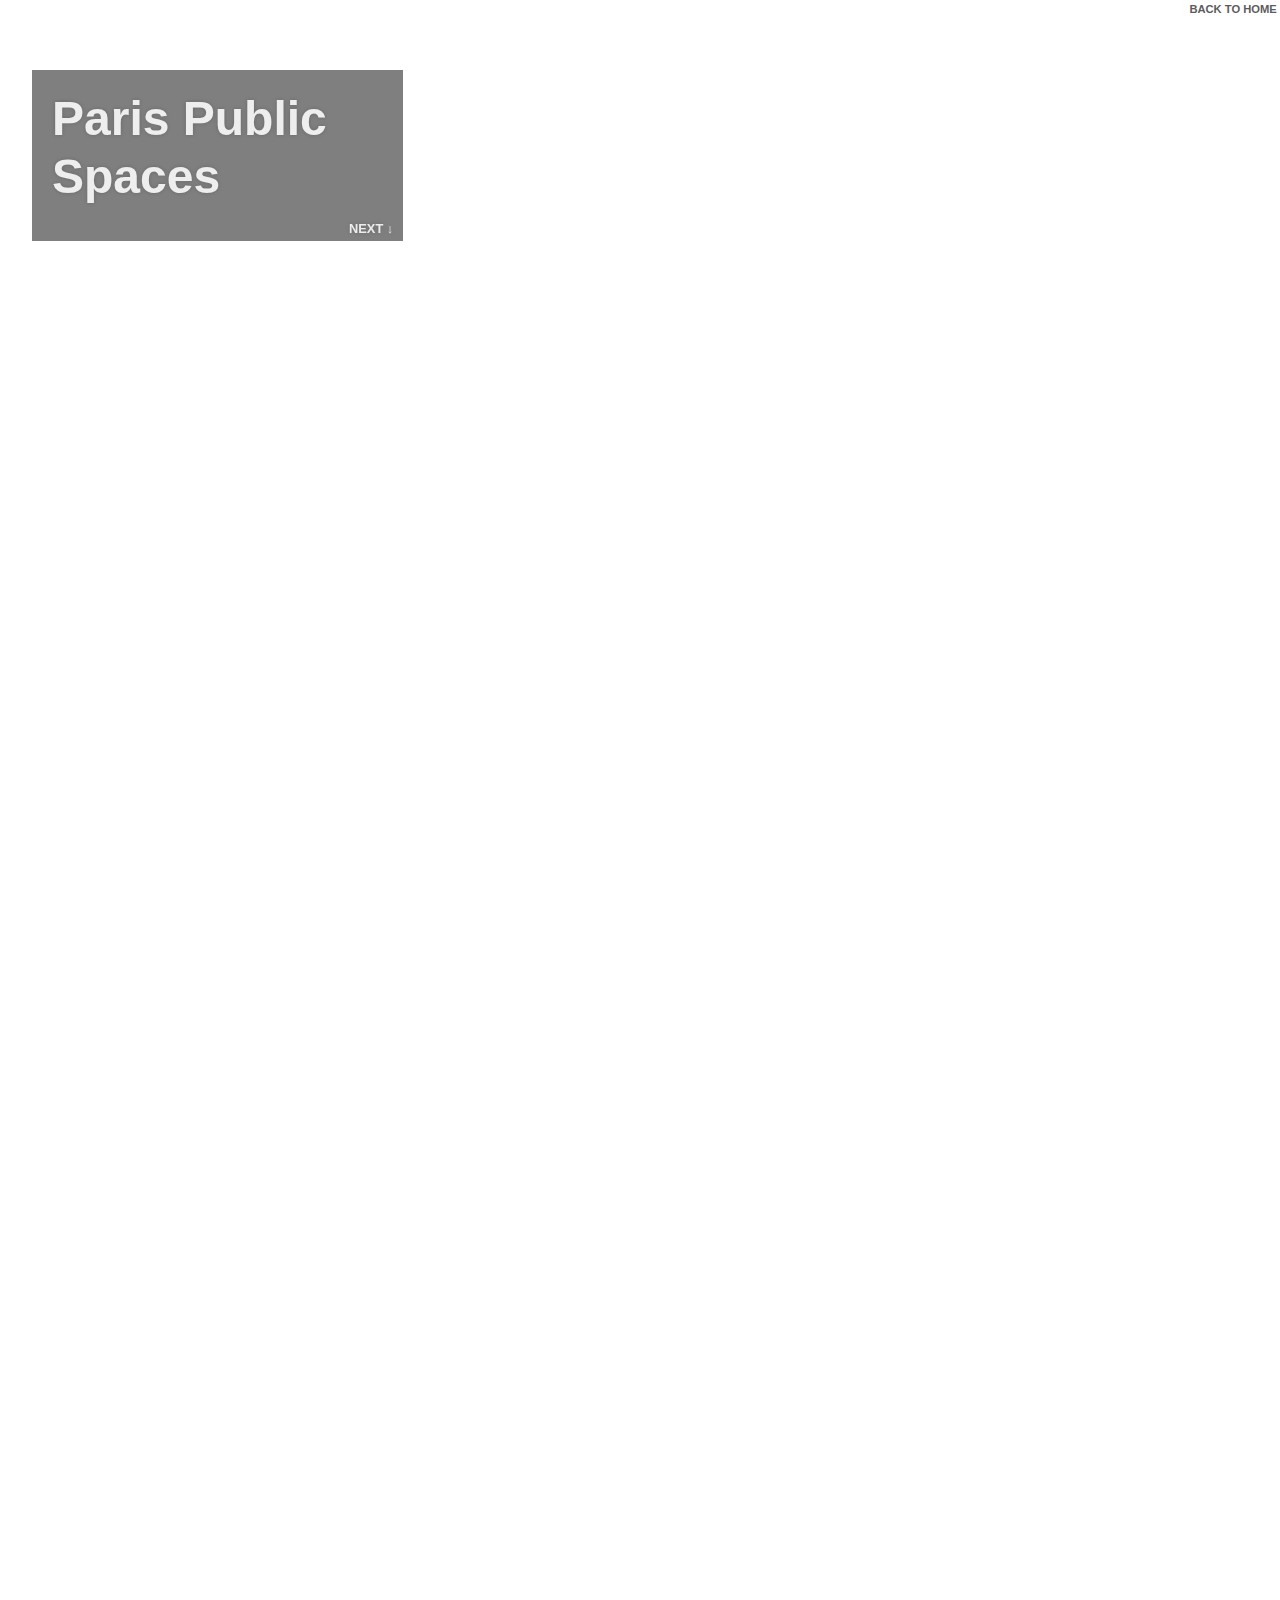
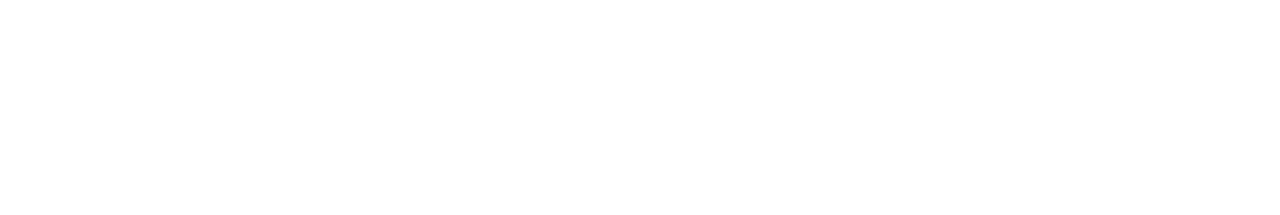
==== index.html @ e4f6b4f1 "page for the update presentation" ====
<!DOCTYPE html>
<html lang="en" >

<head>
  <meta charset="UTF-8">
  <title>Boreal battleground, Mapbox GL, scroll-driven navigation + fly-to</title>
  
  
  
      <link rel="stylesheet" href="css/style.css">

  
</head>

<body>

  <head>
  <meta charset='utf-8' />
  <title>Paris Public Spaces</title>
  <meta name='viewport' content='initial-scale=1,maximum-scale=1,user-scalable=no' />
  <script src='https://api.tiles.mapbox.com/mapbox-gl-js/v0.11.4/mapbox-gl.js'></script>
  <link href='https://api.tiles.mapbox.com/mapbox-gl-js/v0.11.4/mapbox-gl.css' rel='stylesheet' />

</head>

<body>
  <div id="wrapper">
    <a href="index.html">

      <div id="share">Back to home
      </div>
    </a>

    <div id='map'></div>

    <div id='features'>
      <a name="1"></a>

      <section id='cover' class='active'>
        <h1>Paris Public Spaces</h1>
        <p>
        </p>


        <small class="scroll"><div id="first-button"><a href="#2">Next &darr;</a> </div>   </small>
      </section>
      <a name="2"></a>

      <section id='one'>
        <h3>Title one</h3>


        <p>Our boreal forest adventure began in this village about 750 kilometres northwest of Montreal. A mining and sawmill town, Matagami is gateway to James Bay. Good place to get gas, groceries and guns.

        </p>
        <small class="scroll"><div class="next"><a href="#3">Next &darr;</a>  </div> </small>
        <a name="3"></a>
      </section>
      <section id='two'>
        <h3>Title two</h3>


        <p>We slept two nights in hunting camps with plywood walls of the Crees Robbie and Annie Saganash and their son, Stanley. We carried water from Lake Quenonisca to wash dishes. Loggers worked near the camp. We slaughtered a moose and ate it.
        </p>
        <small class="scroll"><div class="next"><a href="#4">Next &darr;</a>  </div> </small>
      </section>
      <a name="4"></a>
      <section id='three'>
        <h3>Title three</h3>


        <p>The Cree trucks travelled on rutted, rocky logging roads through the forest to the camp of Allan Gull, an old-timer who heats his hunting camp with spruce logs and lights it with a generator.
        </p>
      </section>
    </div>
  </div>

</body>
  
  

    <script  src="js/index.js"></script>




</body>

</html>
---- css/style.css ----
body {
   margin: 0px;
   padding: 0px;
   font-family: "Helvetica Neue", "Helvetica", Helvetica, Arial, sans-serif;
   background: #fff;
   font-size: 1rem;
 }
 
 a {
   text-decoration: none;
 }
 
 h1 {
   font-size: 4em;
   line-height: 1.2em;
   /*font-family: Georgia, Times, 'Times New Roman', serif;*/
   
   margin-top: 2rem;
   margin-bottom: 2rem;
 }
 
 h2 {
   font-size: 1.3333em;
 }
 
 h1,
 h2 {
   margin: 0px 0px 10px;
 }
 
 h3 {
   margin-top: 5px;
   margin-bottom: 2rem;
   font-size: 2.5rem
 }
 
 p {
   margin-bottom: .5rem;
 }
 
 .scroll {
   position: absolute;
   right: 0px;
   bottom: 0px;
   font-size: .8rem;
   font-family: "Helvetica Neue", "Helvetica", Helvetica, Arial, sans-serif;
   font-weight: 900;
   text-transform: uppercase;
   padding: 5px 10px;
 }
 
 .scroll a {
   text-decoration: none;
   text-shadow: rgba(102, 102, 102, .9) 0px 0px 4px;
 }
 
 .next a {
   color: #999;
 }
 
 @media screen and (max-width: 750px) {
   .scroll {
     left: 0;
   }
 }
 
 #first-button a {
   float: right;
   -webkit-animation: glow 1s ease-in-out infinite alternate;
   -moz-animation: glow 1s ease-in-out infinite alternate;
   animation: glow 1s ease-in-out infinite alternate;
   color: #ececec;
 }
 
 #first-button a:hover {
   animation: none;
 }
 
 @-webkit-keyframes glow {
   from {
     font-size: .9rem;
   }
   to {
     font-size: .95rem;
   }
 }
 
 @-moz-keyframes glow {
   from {
     font-size: .9rem;
   }
   to {
     font-size: .95rem;
   }
 }
 
 @keyframes glow {
   from {
     font-size: .9rem;
   }
   to {
     font-size: .95rem;
   }
 }
 
 #map {
   position: absolute;
   top: 0;
   bottom: 0;
   width: 100%;
 }
 
 #map {
   position: fixed;
   width: 105%;
   overflow: hidden;
   padding-right: 20px;
 }
 
 #features {
   width: 29%;
   margin-left: 2rem;
   float: left;
   overflow-y: scroll;
   padding-top: 70px;
 }
 
 section {
   padding: 40px;
   position: relative;
   transition: background 500ms, color 500ms;
   -moz-transition: background 500ms, color 500ms;
   -webkit-transition: background 500ms, color 500ms;
   padding: 20px;
   color: rgba(0, 0, 0, 0);
   -webkit-transition: background 500ms, color 500ms;
   transition: background 500ms, color 500ms;
   color: #333;
   color: rgba(192, 192, 192, 0);
   text-decoration: none;
   text-shadow: rgba(102, 102, 102, .9) 0px 0px 4px;
   margin-bottom: 2rem;
   opacity: 0;
 }
 
 section.active {
   opacity: 1;
   background-color: rgba(0, 0, 0, 0.5);
   color: #eee;
 }
 
 section:last-child {
   border-bottom: none;
   margin-bottom: 800px;
 }
 /*  #mobile-fix, mobile-fix a{
     height:0;
     width:0;
     color:#fff;
}*/
 
 @media screen and (max-width: 1080px) {
   #features {
     width: 40%;
     margin-left: .5rem;
   }
 }
 
 @media screen and (max-width: 620px) {
   #features {
     width: 50%;
     margin-left: 0;
   }
 }
 
 @media screen and (max-width: 1500px) {
   h1 {
     font-size: 3.5rem;
   }
 }
 
 @media screen and (max-width: 1330px) {
   h1 {
     font-size: 3rem;
   }
 }
 
 @media screen and (max-width: 1200px) {
   h1 {
     font-size: 2.75rem;
   }
 }
 
 @media screen and (max-width: 680px) {
   h1 {
     font-size: 2rem;
   }
 }
 
 @media screen and (max-width: 790px) {
   h1 {
     font-size: 2rem;
   }
 }
 
 @media screen and (max-width: 640px) {
   h1 {
     font-size: 1.5rem;
   }
   h3 {
     1.2rem;
   }
   body {
     font-size: .8rem
   }
   section.active {
     opacity: .6;
   }
 }
 
 @media screen and (max-width: 640px) {
   h1 {
     font-size: 1.2rem;
   }
 }
 
 @media screen and (max-width: 1200px) {
   h3 {
     font-size: 1.5rem;
   }
 }
 /* @media screen and (max-width: 767px) {
   #wrapper {
     background-image:url("https://nationalpostcom.files.wordpress.com/2015/12/screen-shot-2015-12-02-at-10-26-54-pm-2-copy.jpg");
     background-repeat: no-repeat;
     background-position: left; 
     position:absolute;
     z-index:999;
     width:100%;
     height:700px;
     overflow:hidden;     
   }
   #map{
     height:0;
     position:absolute;
   }
   #features{
     height:0;
     width:0;     
   }
   #mobile-fix, mobile-fix a{
     height:100%;
     width:100%;
     z-index:1000;
     top:0;
    left:0;
     color:#999;
     font-size:1.2rem;
     text-transform:uppercase; 
     font-weight:800;
     padding-left:.5rem;
   }
}
    */
 
 #share {
   position: absolute;
   z-index: 999;
   right: 0;
   top: 0;
   background-color: #fff;
   padding-top: .2rem;
   padding-right: .2rem;
   padding-left: .3rem;
   padding-bottom: .1rem;
   font-weight: 600;
   color: #333;
   opacity: .8;
   font-family: font-family: "Helvetica Neue", "Helvetica", Helvetica, Arial, sans-serif;
   font-size: .7rem;
   text-transform: uppercase;
 }
 
 #share a {
   text-decoration: none;
   color: #333;
 }
 
 #share a:hover {
   text-decoration: underline;
 }
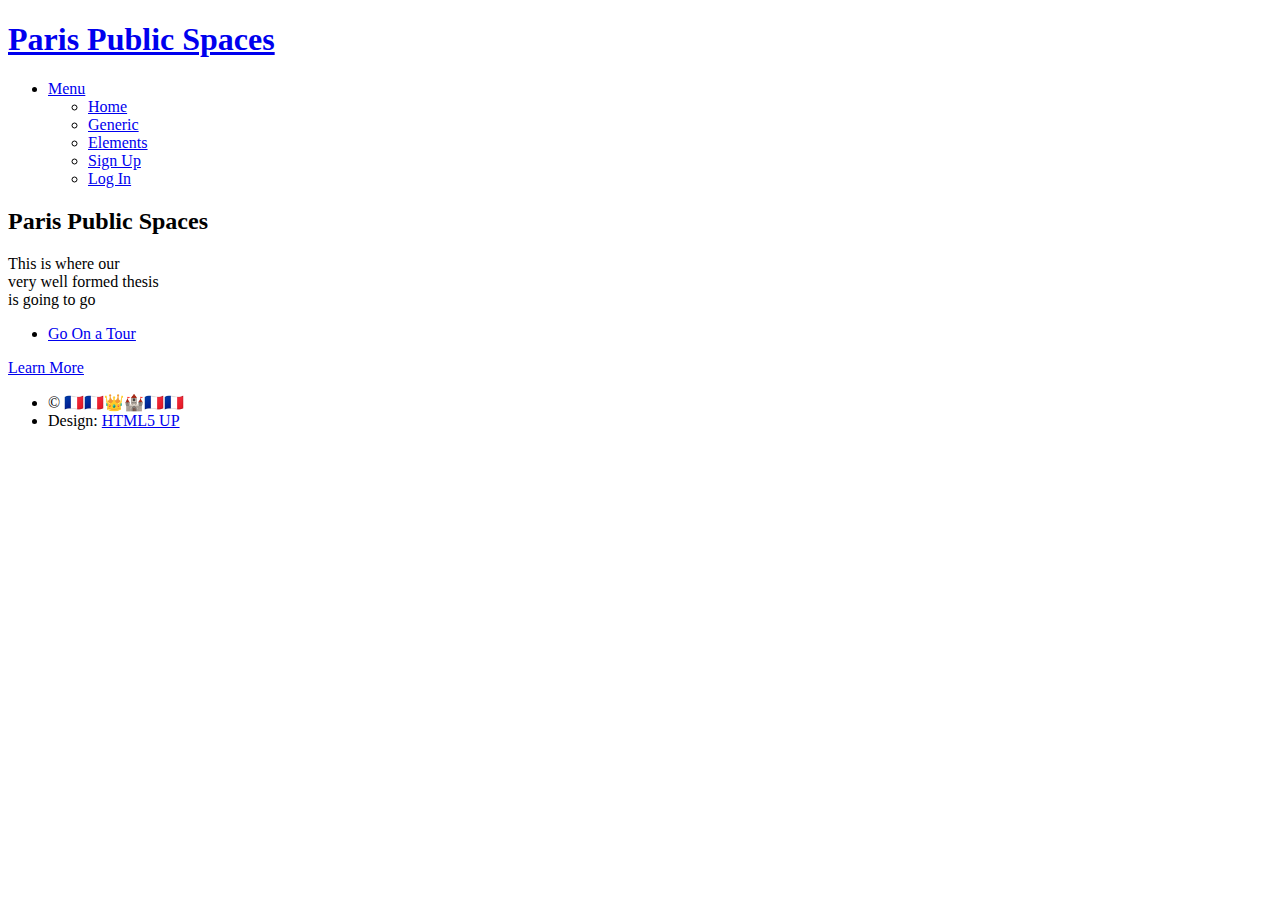
==== commit f8ebde60: "with welcome page" ====
--- a/index.html
+++ b/index.html
@@ -1,89 +1,91 @@
-<!DOCTYPE html>
-<html lang="en" >
+<!DOCTYPE HTML>
+<!--
+	Spectral by HTML5 UP
+	html5up.net | @ajlkn
+	Free for personal and commercial use under the CCA 3.0 license (html5up.net/license)
+-->
+<html>
+	<head>
+		<title>Paris Public Spaces</title>
+		<meta charset="utf-8" />
+		<meta name="viewport" content="width=device-width, initial-scale=1" />
+		<!--[if lte IE 8]><script src="assets/js/ie/html5shiv.js"></script><![endif]-->
+		<link rel="stylesheet" href="assets/css/main.css" />
+		<!--[if lte IE 8]><link rel="stylesheet" href="assets/css/ie8.css" /><![endif]-->
+		<!--[if lte IE 9]><link rel="stylesheet" href="assets/css/ie9.css" /><![endif]-->
 
-<head>
-  <meta charset="UTF-8">
-  <title>Boreal battleground, Mapbox GL, scroll-driven navigation + fly-to</title>
-  
-  
-  
-      <link rel="stylesheet" href="css/style.css">
+		<!-- Mapbox Stuff -->
+		<meta name='viewport' content='initial-scale=1,maximum-scale=1,user-scalable=no' />
+    	<script src='https://api.tiles.mapbox.com/mapbox-gl-js/v0.44.1/mapbox-gl.js'></script>
+    	<link href='https://api.tiles.mapbox.com/mapbox-gl-js/v0.44.1/mapbox-gl.css' rel='stylesheet' />
+	</head>
+	<body class="landing">
 
-  
-</head>
+		<!-- Page Wrapper -->
+			<div id="page-wrapper">
 
-<body>
+				<!-- Header -->
+					<header id="header" class="alt">
+						<h1><a href="index.html">Paris Public Spaces</a></h1>
+						<nav id="nav">
+							<ul>
+								<li class="special">
+									<a href="#menu" class="menuToggle"><span>Menu</span></a>
+									<div id="menu">
+										<ul>
+											<li><a href="index.html">Home</a></li>
+											<li><a href="generic.html">Generic</a></li>
+											<li><a href="elements.html">Elements</a></li>
+											<li><a href="#">Sign Up</a></li>
+											<li><a href="#">Log In</a></li>
+										</ul>
+									</div>
+								</li>
+							</ul>
+						</nav>
+					</header>
 
-  <head>
-  <meta charset='utf-8' />
-  <title>Paris Public Spaces</title>
-  <meta name='viewport' content='initial-scale=1,maximum-scale=1,user-scalable=no' />
-  <script src='https://api.tiles.mapbox.com/mapbox-gl-js/v0.11.4/mapbox-gl.js'></script>
-  <link href='https://api.tiles.mapbox.com/mapbox-gl-js/v0.11.4/mapbox-gl.css' rel='stylesheet' />
+				<!-- Banner -->
+					<section id="banner">
+						<div class="inner">
+							<h2>Paris Public Spaces</h2>
+							<p>This is where our<br />
+							very well formed thesis<br />
+							is going to go</p>
+							<ul class="actions">
+								<li><a href="map/index.html" class="button special">Go On a Tour</a></li>
+							</ul>
+						</div>
+						<a href="#one" class="more scrolly">Learn More</a>
+					</section>
 
-</head>
+					
 
-<body>
-  <div id="wrapper">
-    <a href="index.html">
+				<!-- Footer -->
+					<footer id="footer">
+						<!--
+						<ul class="icons">
+							<li><a href="#" class="icon fa-twitter"><span class="label">Twitter</span></a></li>
+							<li><a href="#" class="icon fa-facebook"><span class="label">Facebook</span></a></li>
+							<li><a href="#" class="icon fa-instagram"><span class="label">Instagram</span></a></li>
+							<li><a href="#" class="icon fa-dribbble"><span class="label">Dribbble</span></a></li>
+							<li><a href="#" class="icon fa-envelope-o"><span class="label">Email</span></a></li>
+						</ul> -->
+						<ul class="copyright">
+							<li>&copy; 🇫🇷🇫🇷👑🏰🇫🇷🇫🇷</li><li>Design: <a href="http://html5up.net">HTML5 UP</a></li>
+						</ul>
+					</footer>
 
-      <div id="share">Back to home
-      </div>
-    </a>
+			</div>
 
-    <div id='map'></div>
+		<!-- Scripts -->
+			<script src="assets/js/jquery.min.js"></script>
+			<script src="assets/js/jquery.scrollex.min.js"></script>
+			<script src="assets/js/jquery.scrolly.min.js"></script>
+			<script src="assets/js/skel.min.js"></script>
+			<script src="assets/js/util.js"></script>
+			<!--[if lte IE 8]><script src="assets/js/ie/respond.min.js"></script><![endif]-->
+			<script src="assets/js/main.js"></script>
 
-    <div id='features'>
-      <a name="1"></a>
-
-      <section id='cover' class='active'>
-        <h1>Paris Public Spaces</h1>
-        <p>
-        </p>
-
-
-        <small class="scroll"><div id="first-button"><a href="#2">Next &darr;</a> </div>   </small>
-      </section>
-      <a name="2"></a>
-
-      <section id='one'>
-        <h3>Title one</h3>
-
-
-        <p>Our boreal forest adventure began in this village about 750 kilometres northwest of Montreal. A mining and sawmill town, Matagami is gateway to James Bay. Good place to get gas, groceries and guns.
-
-        </p>
-        <small class="scroll"><div class="next"><a href="#3">Next &darr;</a>  </div> </small>
-        <a name="3"></a>
-      </section>
-      <section id='two'>
-        <h3>Title two</h3>
-
-
-        <p>We slept two nights in hunting camps with plywood walls of the Crees Robbie and Annie Saganash and their son, Stanley. We carried water from Lake Quenonisca to wash dishes. Loggers worked near the camp. We slaughtered a moose and ate it.
-        </p>
-        <small class="scroll"><div class="next"><a href="#4">Next &darr;</a>  </div> </small>
-      </section>
-      <a name="4"></a>
-      <section id='three'>
-        <h3>Title three</h3>
-
-
-        <p>The Cree trucks travelled on rutted, rocky logging roads through the forest to the camp of Allan Gull, an old-timer who heats his hunting camp with spruce logs and lights it with a generator.
-        </p>
-      </section>
-    </div>
-  </div>
-
-</body>
-  
-  
-
-    <script  src="js/index.js"></script>
-
-
-
-
-</body>
-
+	</body>
 </html>
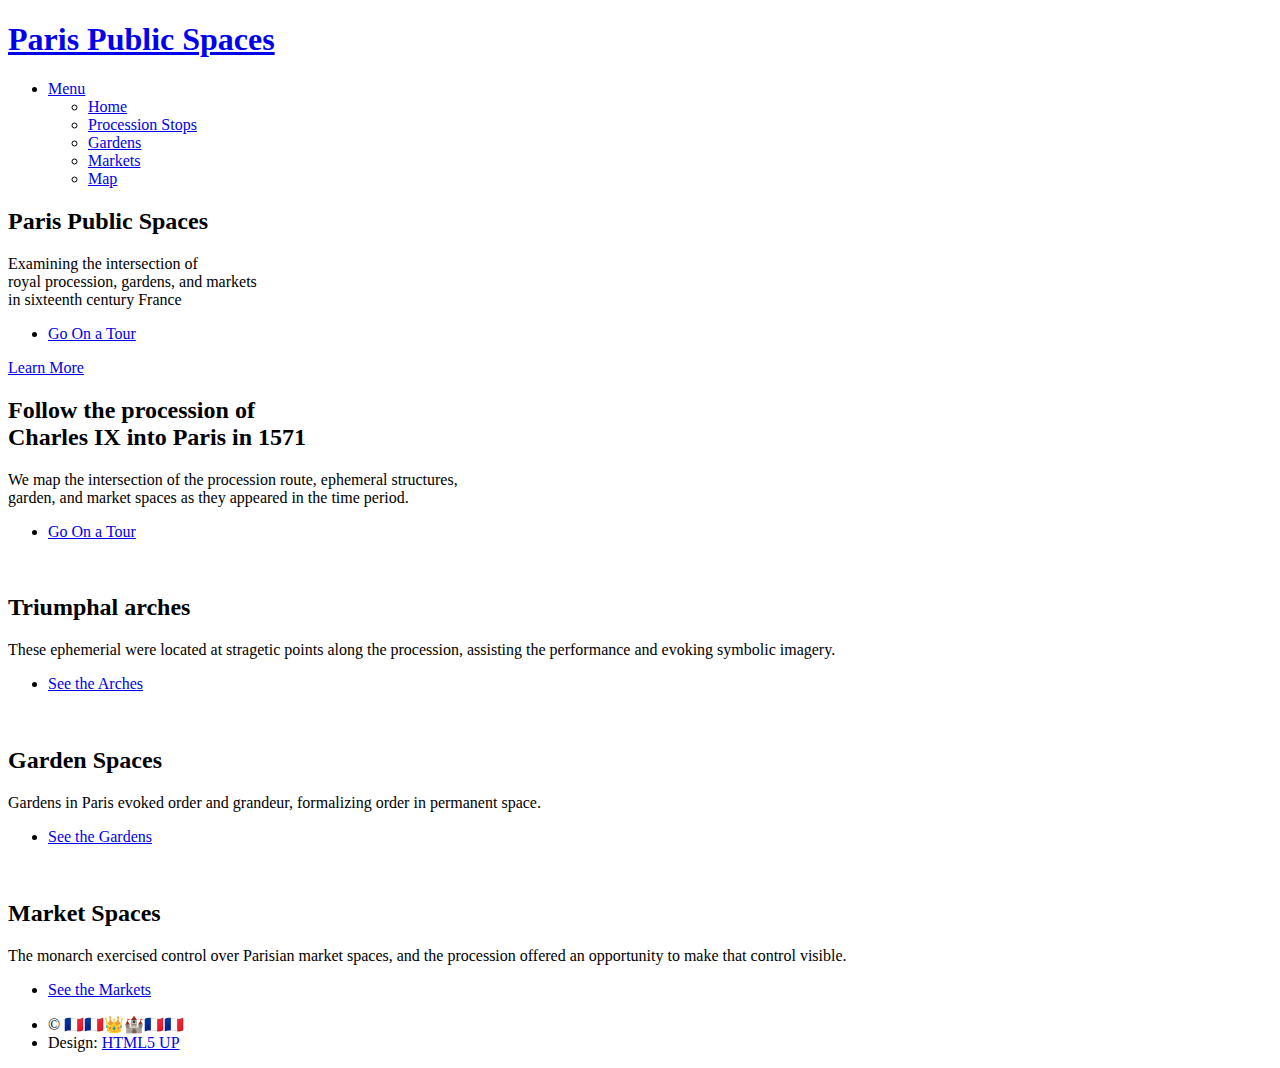
==== commit d5043f12: "Merge branch 'master' of https://github.com/alexaddy/parispublicspaces" ====
--- a/index.html
+++ b/index.html
@@ -1,7 +1,7 @@
 <!DOCTYPE HTML>
 <!--
 	Spectral by HTML5 UP
-	html5up.net | @ajlkn
+	html5up.net | @ajlkn 
 	Free for personal and commercial use under the CCA 3.0 license (html5up.net/license)
 -->
 <html>
@@ -34,10 +34,10 @@
 									<div id="menu">
 										<ul>
 											<li><a href="index.html">Home</a></li>
-											<li><a href="generic.html">Generic</a></li>
-											<li><a href="elements.html">Elements</a></li>
-											<li><a href="#">Sign Up</a></li>
-											<li><a href="#">Log In</a></li>
+											<li><a href="stops.html">Procession Stops</a></li>
+											<li><a href="gardens.html">Gardens</a></li>
+											<li><a href="markets.html">Markets</a></li>
+											<li><a href="map.html">Map</a></li>
 										</ul>
 									</div>
 								</li>
@@ -49,9 +49,8 @@
 					<section id="banner">
 						<div class="inner">
 							<h2>Paris Public Spaces</h2>
-							<p>This is where our<br />
-							very well formed thesis<br />
-							is going to go</p>
+							<p>Examining the intersection of<br/> royal procession, gardens, and markets
+							<br />in sixteenth century France</p>
 							<ul class="actions">
 								<li><a href="map/index.html" class="button special">Go On a Tour</a></li>
 							</ul>
@@ -59,20 +58,66 @@
 						<a href="#one" class="more scrolly">Learn More</a>
 					</section>
 
-					
+				<!-- One -->
+					<section id="one" class="wrapper style1 special">
+						<div class="inner">
+							<header class="major">
+								<h2>Follow the procession of<br />
+								Charles IX into Paris in 1571</h2>
+								<p>We map the intersection of the procession route, ephemeral structures,<br />
+								garden, and market spaces as they appeared in the time period.</p>
+							</header>
+							<ul class="actions">
+								<li><a href="map/index.html" class="button">Go On a Tour</a></li>
+							</ul>
+							<!-- <ul class="icons major">
+								<li><span class="icon fa-diamond major style1"><span class="label">Lorem</span></span></li>
+								<li><span class="icon fa-heart-o major style2"><span class="label">Ipsum</span></span></li>
+								<li><span class="icon fa-code major style3"><span class="label">Dolor</span></span></li>
+							</ul> -->
+						</div>
+					</section>
+
+				<!-- Two -->
+					<section id="two" class="wrapper alt style2">
+						<section class="spotlight">
+							<div class="image"><img src="images/poem.png" alt="" /></div><div class="content">
+								<h2>Triumphal arches</h2>
+								<p>These ephemerial were located at stragetic points along the procession, 
+								assisting the performance and evoking symbolic imagery.</p>
+
+								<ul class="actions">
+									<li><a href="stops.html" class="button">See the Arches</a></li>
+								</ul>
+							</div>
+						</section>
+						<section class="spotlight">
+							<div class="image"><img src="images/gardens.jpg" alt="" /></div><div class="content">
+								<h2>Garden Spaces</h2>
+								<p>Gardens in Paris evoked order and grandeur, formalizing order in permanent space.</p>
+
+								<ul class="actions">
+									<li><a href="gardens.html" class="button">See the Gardens</a></li>
+								</ul>
+							</div>
+						</section>
+						<section class="spotlight">
+							<div class="image"><img src="images/market.jpeg" alt="" /></div><div class="content">
+								<h2>Market Spaces</h2>
+								<p>The monarch exercised control over Parisian market spaces, and the procession offered an opportunity to make that control visible.</p>
+
+								<ul class="actions">
+									<li><a href="markets.html" class="button">See the Markets</a></li>
+								</ul>
+							</div>
+						</section>
+					</section>
 
 				<!-- Footer -->
 					<footer id="footer">
-						<!--
-						<ul class="icons">
-							<li><a href="#" class="icon fa-twitter"><span class="label">Twitter</span></a></li>
-							<li><a href="#" class="icon fa-facebook"><span class="label">Facebook</span></a></li>
-							<li><a href="#" class="icon fa-instagram"><span class="label">Instagram</span></a></li>
-							<li><a href="#" class="icon fa-dribbble"><span class="label">Dribbble</span></a></li>
-							<li><a href="#" class="icon fa-envelope-o"><span class="label">Email</span></a></li>
-						</ul> -->
 						<ul class="copyright">
-							<li>&copy; 🇫🇷🇫🇷👑🏰🇫🇷🇫🇷</li><li>Design: <a href="http://html5up.net">HTML5 UP</a></li>
+							<li>&copy; 🇫🇷🇫🇷👑🏰🇫🇷🇫🇷</li>
+							<li>Design: <a href="http://html5up.net">HTML5 UP</a></li>
 						</ul>
 					</footer>
 
